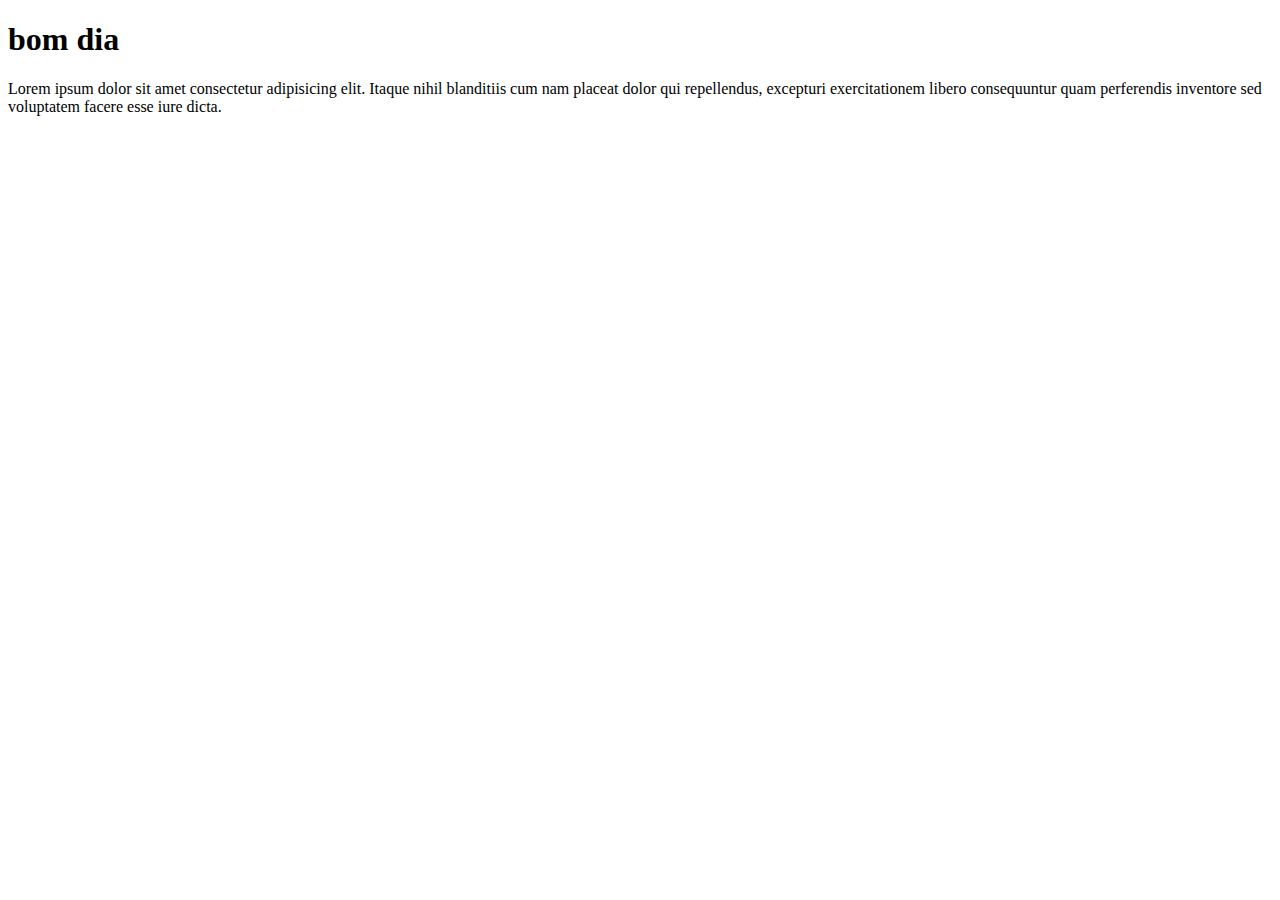
==== paginas/carrinho.html @ 85e344ff "feito estrutura semm" ====
<!DOCTYPE html>
<html lang="en">
<head>
    <meta charset="UTF-8">
    <meta http-equiv="X-UA-Compatible" content="IE=edge">
    <meta name="viewport" content="width=device-width, initial-scale=1.0">
    <title>Carrinho</title>
</head>
<body>
    <header>
        <h1>bom dia</h1>
        <p>Lorem ipsum dolor sit amet consectetur adipisicing elit. Itaque nihil blanditiis cum nam placeat dolor qui repellendus, excepturi exercitationem libero consequuntur quam perferendis inventore sed voluptatem facere esse iure dicta.</p>
    </header>
    <footer>   
    </footer>
</body>
</html>
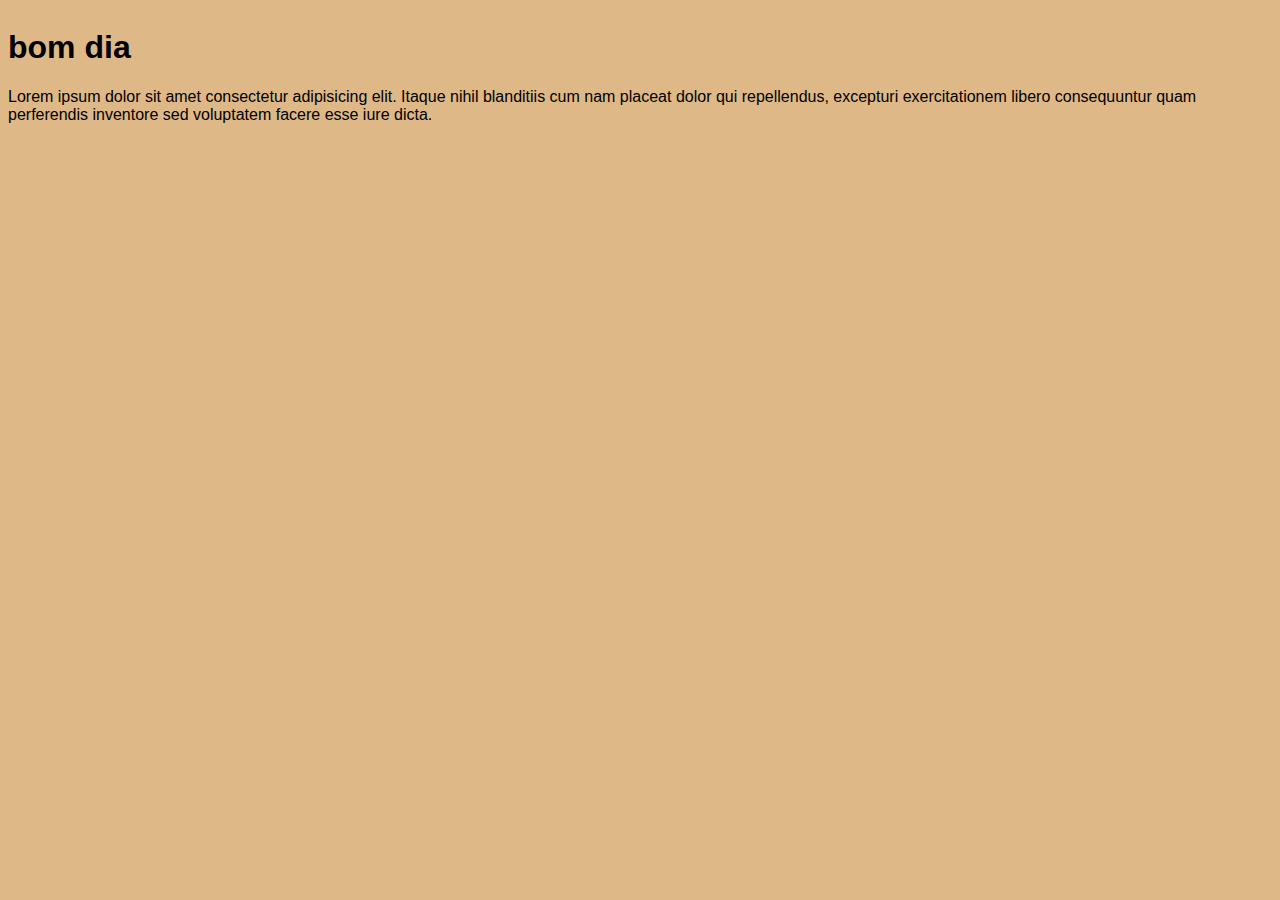
==== commit 85cefba0: "adicionado media query mobile" ====
--- a/paginas/carrinho.html
+++ b/paginas/carrinho.html
@@ -4,6 +4,7 @@
     <meta charset="UTF-8">
     <meta http-equiv="X-UA-Compatible" content="IE=edge">
     <meta name="viewport" content="width=device-width, initial-scale=1.0">
+    <link rel="stylesheet" href="./estilo.css">
     <title>Carrinho</title>
 </head>
 <body>
--- a/paginas/estilo.css
+++ b/paginas/estilo.css
@@ -0,0 +1,11 @@
+body {
+    background-color: burlywood;
+    font-family: 'Franklin Gothic Medium', 'Arial Narrow', Arial, sans-serif;
+    display: flex;
+}
+
+@media only screen and (max-width: 600px) {
+    body {
+      background-color: lightblue;
+    }
+  }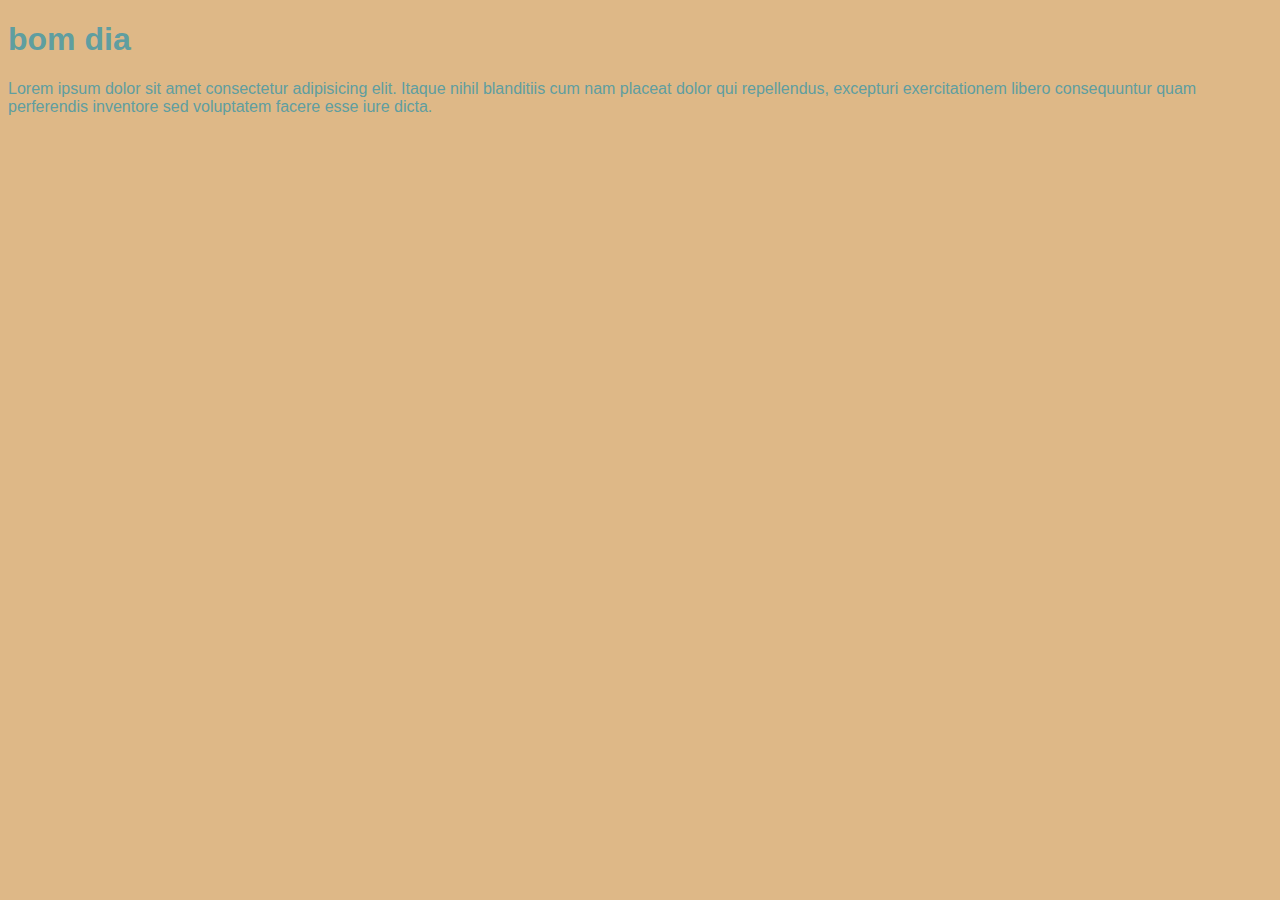
==== commit b558a99f: "adicionado javascript" ====
--- a/paginas/carrinho.html
+++ b/paginas/carrinho.html
@@ -14,5 +14,6 @@
     </header>
     <footer>   
     </footer>
+    <script src="../javascript/script.js"></script>
 </body>
 </html>--- a/paginas/estilo.css
+++ b/paginas/estilo.css
@@ -1,11 +1,6 @@
 body {
     background-color: burlywood;
     font-family: 'Franklin Gothic Medium', 'Arial Narrow', Arial, sans-serif;
-    display: flex;
+    color: cadetblue;
+    align-items: center;
 }
-
-@media only screen and (max-width: 600px) {
-    body {
-      background-color: lightblue;
-    }
-  }